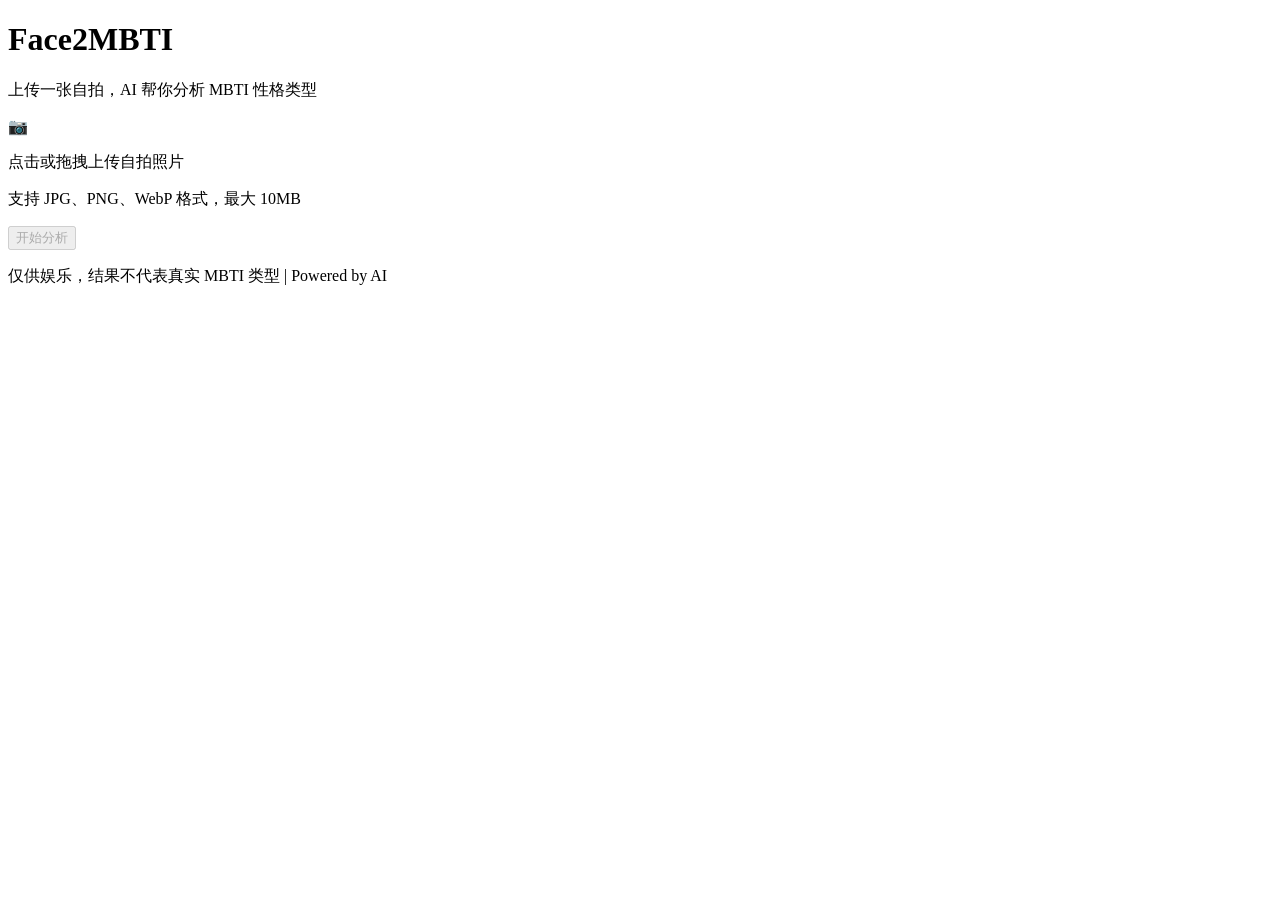
==== app/static/index.html @ 972cd33a "Face2MBTI 上传一张自拍，AI 帮你分析 MBTI 性格类型" ====
<!DOCTYPE html>
<html lang="zh-CN">
<head>
    <meta charset="UTF-8">
    <meta name="viewport" content="width=device-width, initial-scale=1.0">
    <title>Face2MBTI - 看脸测性格</title>
    <link rel="stylesheet" href="/static/style.css">
    <script src="https://cdn.jsdelivr.net/npm/marked/marked.min.js"></script>
</head>
<body>
    <div class="container">
        <header class="header">
            <h1>Face2MBTI</h1>
            <p class="subtitle">上传一张自拍，AI 帮你分析 MBTI 性格类型</p>
        </header>

        <main class="main">
            <!-- 上传区域 -->
            <div class="upload-section" id="uploadSection">
                <div class="upload-area" id="uploadArea">
                    <div class="upload-icon">📷</div>
                    <p class="upload-text">点击或拖拽上传自拍照片</p>
                    <p class="upload-hint">支持 JPG、PNG、WebP 格式，最大 10MB</p>
                    <input type="file" id="fileInput" accept="image/*" hidden>
                </div>

                <!-- 图片预览 -->
                <div class="preview-area" id="previewArea" style="display: none;">
                    <img id="previewImage" src="" alt="预览图片">
                    <button class="btn-change" id="changeBtn">更换照片</button>
                </div>

                <!-- 分析按钮 -->
                <button class="btn-analyze" id="analyzeBtn" disabled>开始分析</button>
            </div>

            <!-- 加载动画 -->
            <div class="loading-section" id="loadingSection" style="display: none;">
                <div class="loading-spinner"></div>
                <p class="loading-text">AI 正在分析你的面部特征...</p>
                <div class="loading-steps">
                    <div class="step active" id="step1">验证照片</div>
                    <div class="step" id="step2">分析面部特征</div>
                    <div class="step" id="step3">判断 MBTI 类型</div>
                    <div class="step" id="step4">生成结果</div>
                </div>
            </div>

            <!-- 结果展示 -->
            <div class="result-section" id="resultSection" style="display: none;">
                <!-- 模块1: MBTI 类型卡片 -->
                <div class="module module-type">
                    <div class="type-badge" id="mbtiType"></div>
                    <div class="type-nickname" id="mbtiNickname"></div>
                </div>

                <!-- 模块2: 匹配度卡片 -->
                <div class="module module-confidence">
                    <div class="module-header">
                        <span class="module-title">匹配度</span>
                        <span class="module-value" id="confidenceValue"></span>
                    </div>
                    <div class="progress-bar">
                        <div class="progress-fill" id="confidenceBar"></div>
                    </div>
                </div>

                <!-- 模块3: 性格描述卡片 -->
                <div class="module module-description">
                    <p class="description-text" id="resultDescription"></p>
                </div>

                <!-- 模块4: 四维度分析卡片 -->
                <div class="module module-dimensions">
                    <div class="module-header">
                        <span class="module-title">四维度分析</span>
                    </div>
                    <div class="dimensions-grid" id="dimensions"></div>
                </div>

                <!-- 模块5: 面部分析详情卡片 -->
                <div class="module module-analysis">
                    <div class="module-header clickable" id="analysisToggle">
                        <span class="module-title">面部特征分析</span>
                        <span class="toggle-arrow" id="toggleArrow">▼</span>
                    </div>
                    <div class="analysis-content" id="analysisContent" style="display: none;">
                        <div class="markdown-body" id="faceAnalysis"></div>
                    </div>
                </div>

                <button class="btn-retry" id="retryBtn">再测一次</button>
            </div>

            <!-- 错误提示 -->
            <div class="error-section" id="errorSection" style="display: none;">
                <div class="error-card">
                    <div class="error-icon">⚠️</div>
                    <p class="error-message" id="errorMessage"></p>
                </div>
                <button class="btn-retry" id="errorRetryBtn">重新上传</button>
            </div>
        </main>

        <footer class="footer">
            <p>仅供娱乐，结果不代表真实 MBTI 类型 | Powered by AI</p>
        </footer>
    </div>

    <script src="/static/script.js"></script>
</body>
</html>
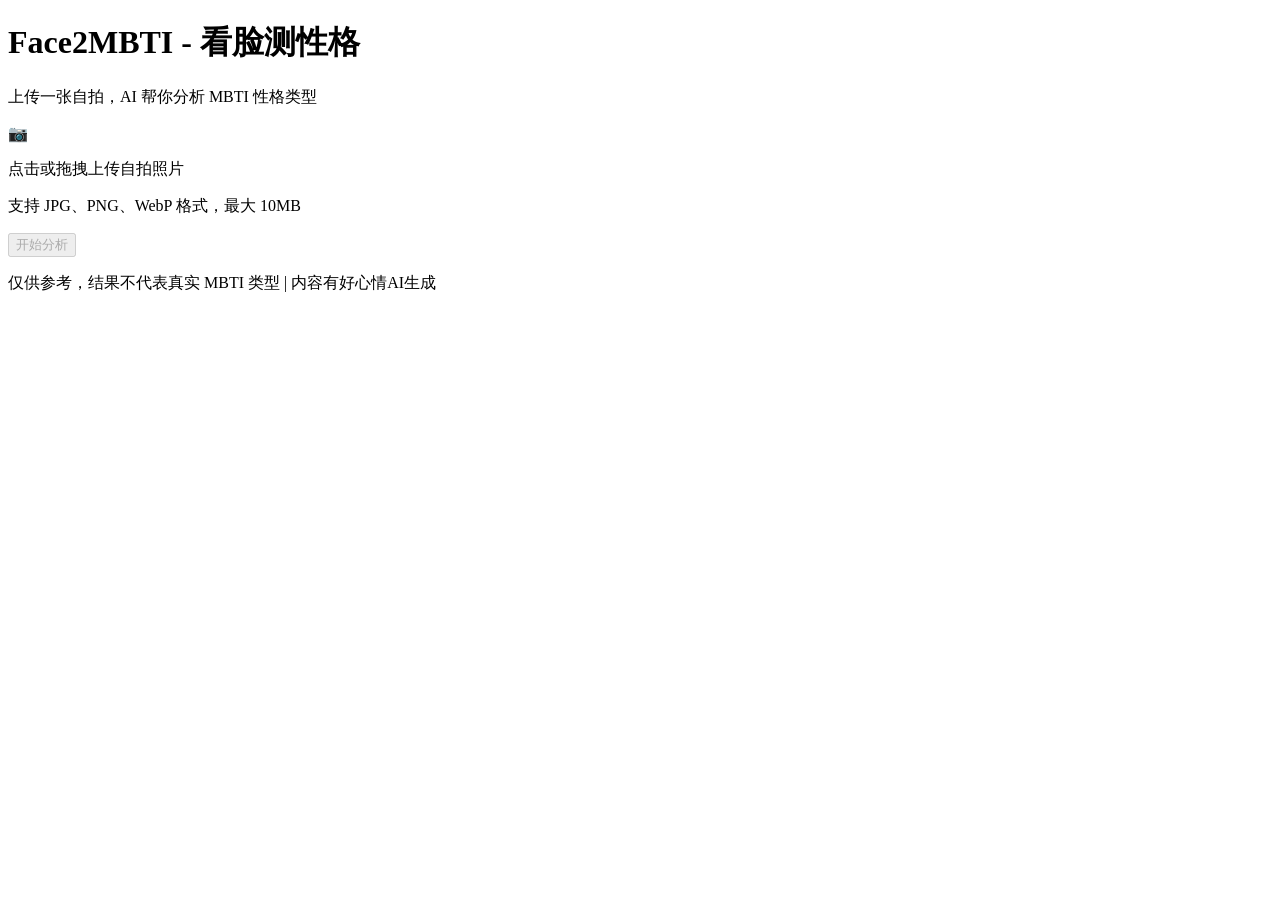
==== commit 15078d32: "docs(ui): 更新首页标题和页脚文案" ====
--- a/app/static/index.html
+++ b/app/static/index.html
@@ -10,7 +10,7 @@
 <body>
     <div class="container">
         <header class="header">
-            <h1>Face2MBTI</h1>
+            <h1>Face2MBTI - 看脸测性格</h1>
             <p class="subtitle">上传一张自拍，AI 帮你分析 MBTI 性格类型</p>
         </header>
 
@@ -103,7 +103,7 @@
         </main>
 
         <footer class="footer">
-            <p>仅供娱乐，结果不代表真实 MBTI 类型 | Powered by AI</p>
+            <p>仅供参考，结果不代表真实 MBTI 类型 | 内容有好心情AI生成</p>
         </footer>
     </div>
 
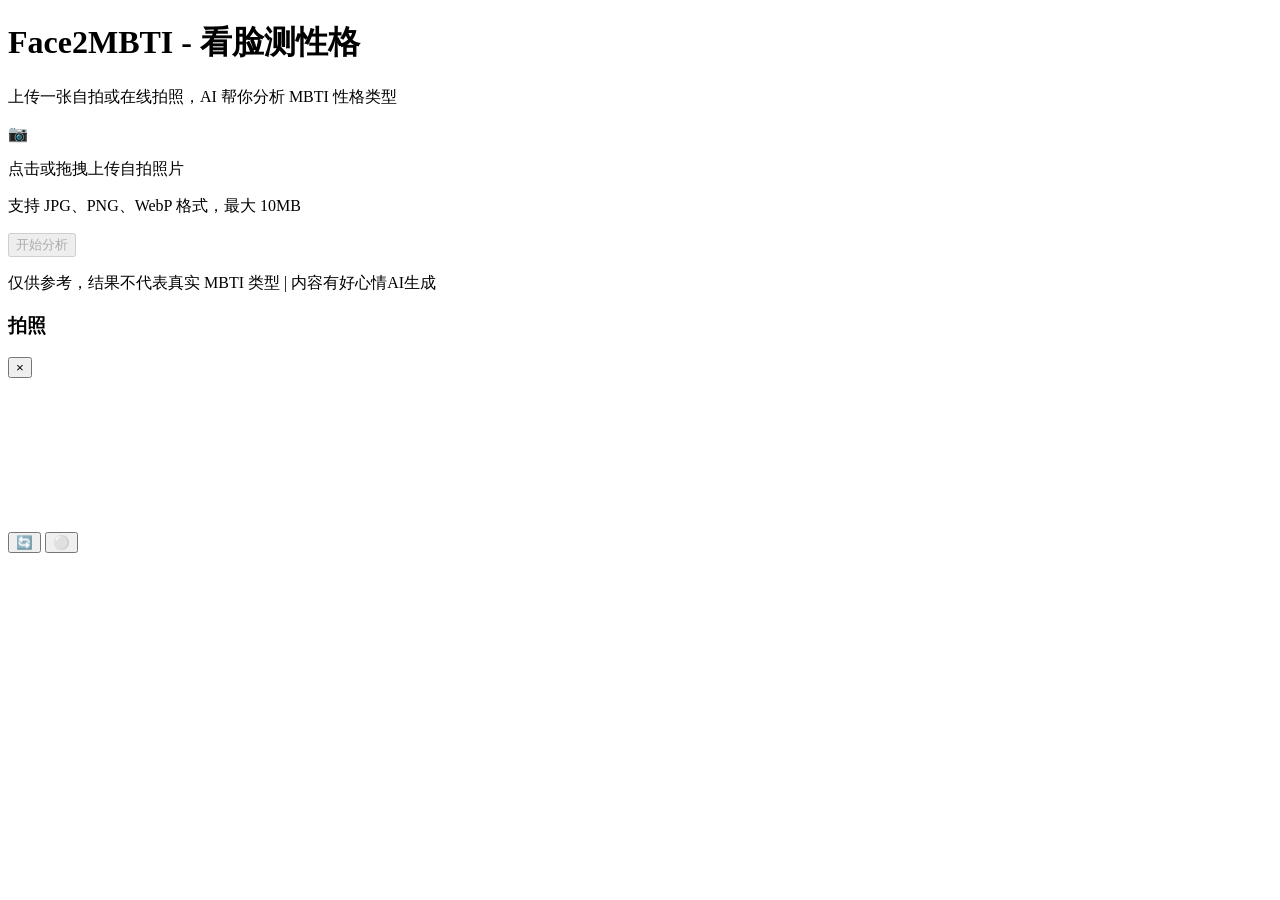
==== commit e89a6298: "feat(camera): 添加在线拍照功能及相关UI和交互" ====
--- a/app/static/index.html
+++ b/app/static/index.html
@@ -11,7 +11,7 @@
     <div class="container">
         <header class="header">
             <h1>Face2MBTI - 看脸测性格</h1>
-            <p class="subtitle">上传一张自拍，AI 帮你分析 MBTI 性格类型</p>
+            <p class="subtitle">上传一张自拍或在线拍照，AI 帮你分析 MBTI 性格类型</p>
         </header>
 
         <main class="main">
@@ -22,6 +22,12 @@
                     <p class="upload-text">点击或拖拽上传自拍照片</p>
                     <p class="upload-hint">支持 JPG、PNG、WebP 格式，最大 10MB</p>
                     <input type="file" id="fileInput" accept="image/*" hidden>
+                </div>
+
+                <!-- 操作按钮组 -->
+                <div class="action-buttons" id="actionButtons" style="display: none;">
+                    <button class="btn-action btn-upload" id="btnUpload">📁 选择照片</button>
+                    <button class="btn-action btn-camera" id="btnCamera">📸 在线拍照</button>
                 </div>
 
                 <!-- 图片预览 -->
@@ -107,6 +113,30 @@
         </footer>
     </div>
 
+    <!-- 摄像头拍照模态框 -->
+    <div class="camera-modal" id="cameraModal">
+        <div class="camera-overlay" id="cameraOverlay"></div>
+        <div class="camera-content">
+            <div class="camera-header">
+                <h3>拍照</h3>
+                <button class="camera-close" id="cameraClose">&times;</button>
+            </div>
+            <div class="camera-viewport">
+                <video id="cameraVideo" autoplay playsinline></video>
+                <canvas id="cameraCanvas" hidden></canvas>
+            </div>
+            <div class="camera-controls">
+                <button class="btn-switch" id="cameraSwitch" title="切换摄像头">🔄</button>
+                <button class="btn-capture" id="cameraCapture" title="拍照">⚪</button>
+                <div class="camera-spacer"></div>
+            </div>
+            <div class="camera-retake" id="cameraRetake" style="display: none;">
+                <button class="btn-action btn-retake-btn" id="btnRetake">重拍</button>
+                <button class="btn-action btn-use-btn" id="btnUsePhoto">使用此照片</button>
+            </div>
+        </div>
+    </div>
+
     <script src="/static/script.js"></script>
 </body>
 </html>
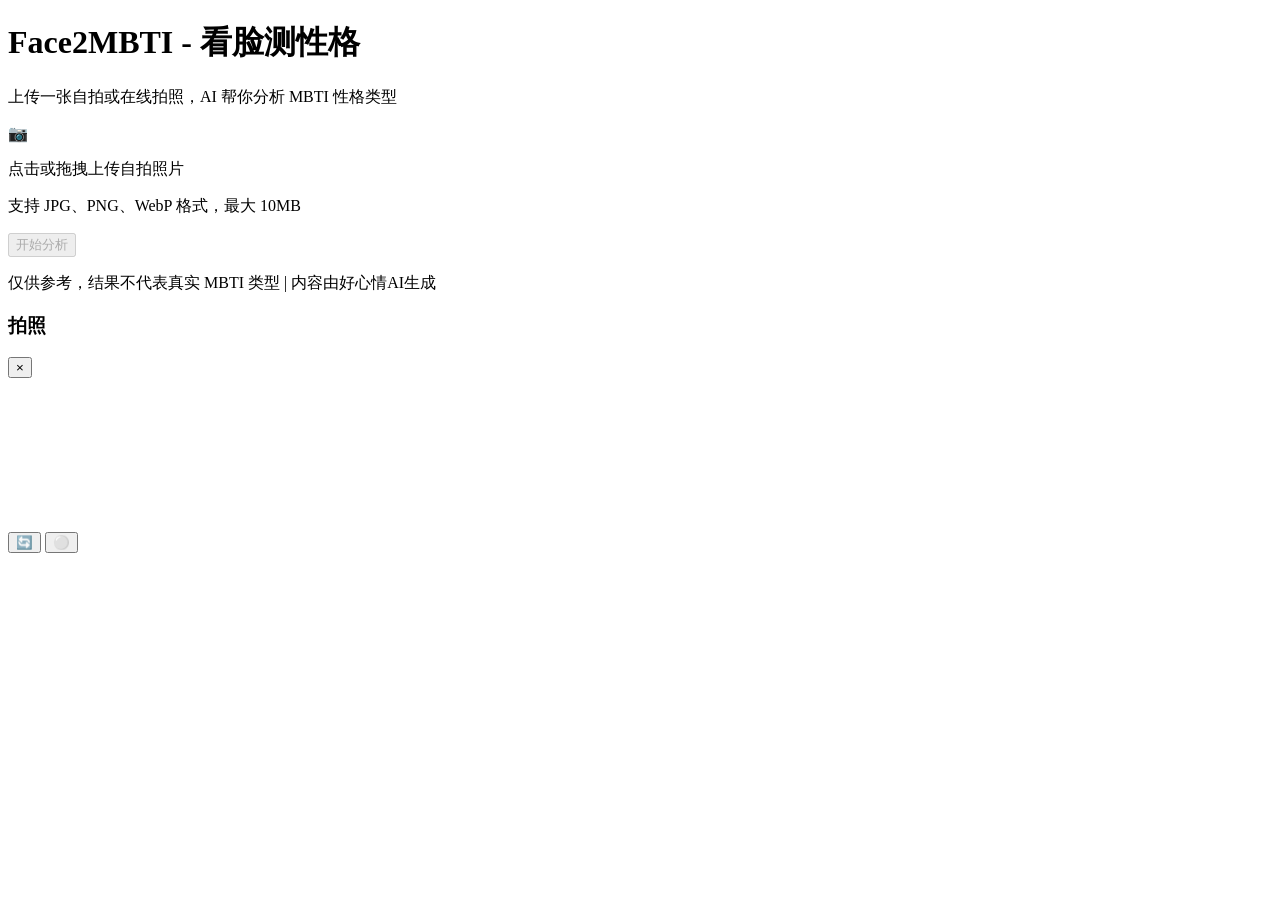
==== commit e3ea3408: "feat(ui): 添加上传照片展示模块并优化结果页" ====
--- a/app/static/index.html
+++ b/app/static/index.html
@@ -54,6 +54,16 @@
 
             <!-- 结果展示 -->
             <div class="result-section" id="resultSection" style="display: none;">
+                <!-- 上传照片展示 -->
+                <div class="module module-photo">
+                    <div class="module-header">
+                        <span class="module-title">你的照片</span>
+                    </div>
+                    <div class="photo-display">
+                        <img id="resultPhoto" src="" alt="上传的照片">
+                    </div>
+                </div>
+
                 <!-- 模块1: MBTI 类型卡片 -->
                 <div class="module module-type">
                     <div class="type-badge" id="mbtiType"></div>
@@ -109,7 +119,7 @@
         </main>
 
         <footer class="footer">
-            <p>仅供参考，结果不代表真实 MBTI 类型 | 内容有好心情AI生成</p>
+            <p>仅供参考，结果不代表真实 MBTI 类型 | 内容由好心情AI生成</p>
         </footer>
     </div>
 
